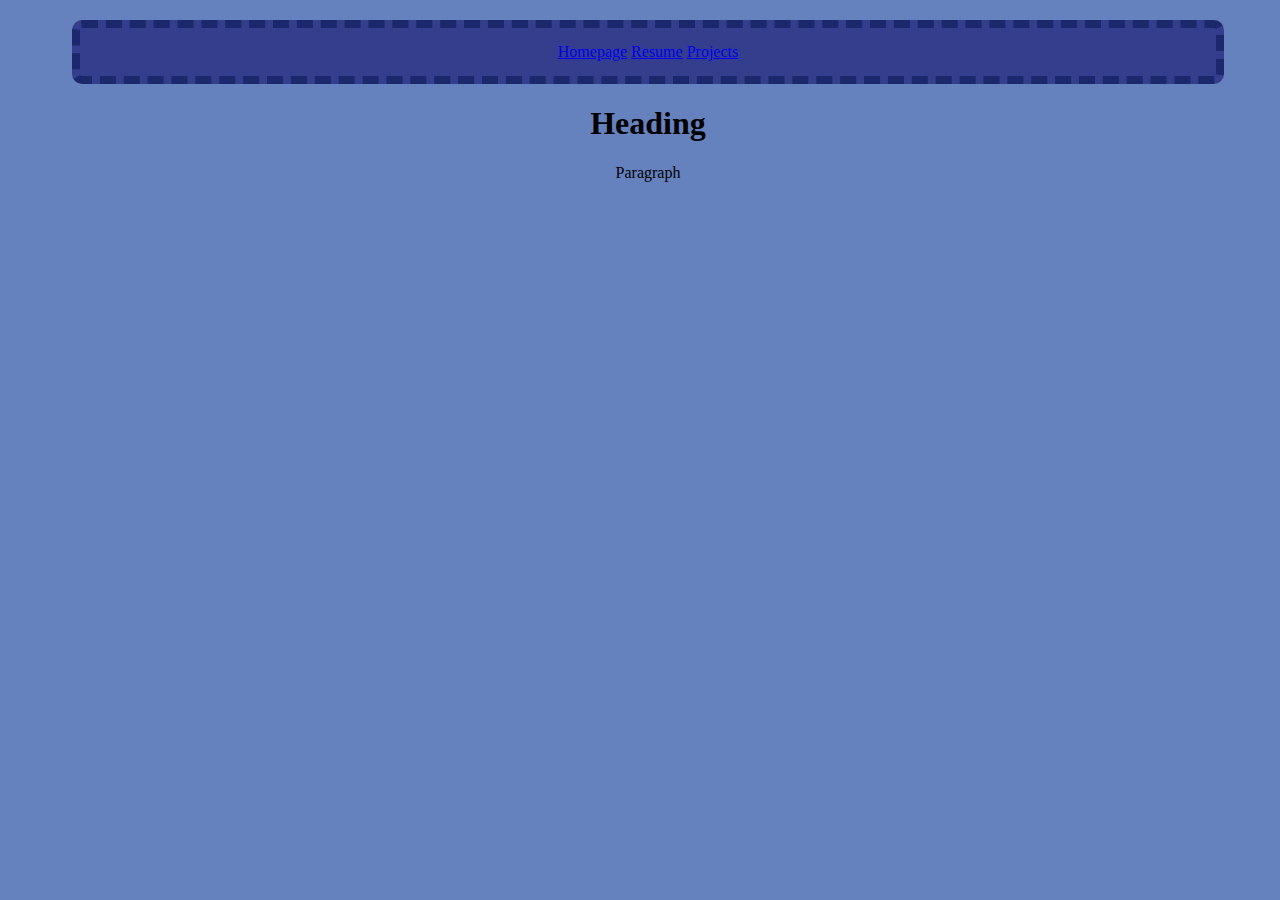
==== index.html @ 69ac8af7 "Update index.html" ====
<!DOCTYPE html>
<html>
  <head>
    <meta charset="utf-8">
    <meta name = "viewport" content = "width=device-width, initial-scale=1.0">
    <title>Sabbine Katindig Senior Portfolio</title>
    <link href = "style.css" rel="stylesheet" type = "text/css"/>
  </head>

  <body>
  <center><div class = "banner">
      <a href = "index.html">Homepage</a>
      <a href = "resume.html">Resume</a>
      <a href = "projects.html">Projects</a>
    </div>
    <center>
   
    <h1>Heading</h1>
    <p>Paragraph</p>
  </body>
  
</html>
---- style.css ----
*{box-sizing: border-box;}

body{
  height: 100%;
  width: 100%;
  background-color: #6582bf;
  font-family: Monaco, Lucida-Console, Verdana;
}

.banner{
  background-color: #343e8c;
  color: #95a5f5;
  font-family: Monaco, Lucida Console, Verdana;
  padding: 15px;
  width: 90%;
  margin: 20px;
  border: 8px dashed #1b286b;
  border-radius: 10px;
  
}
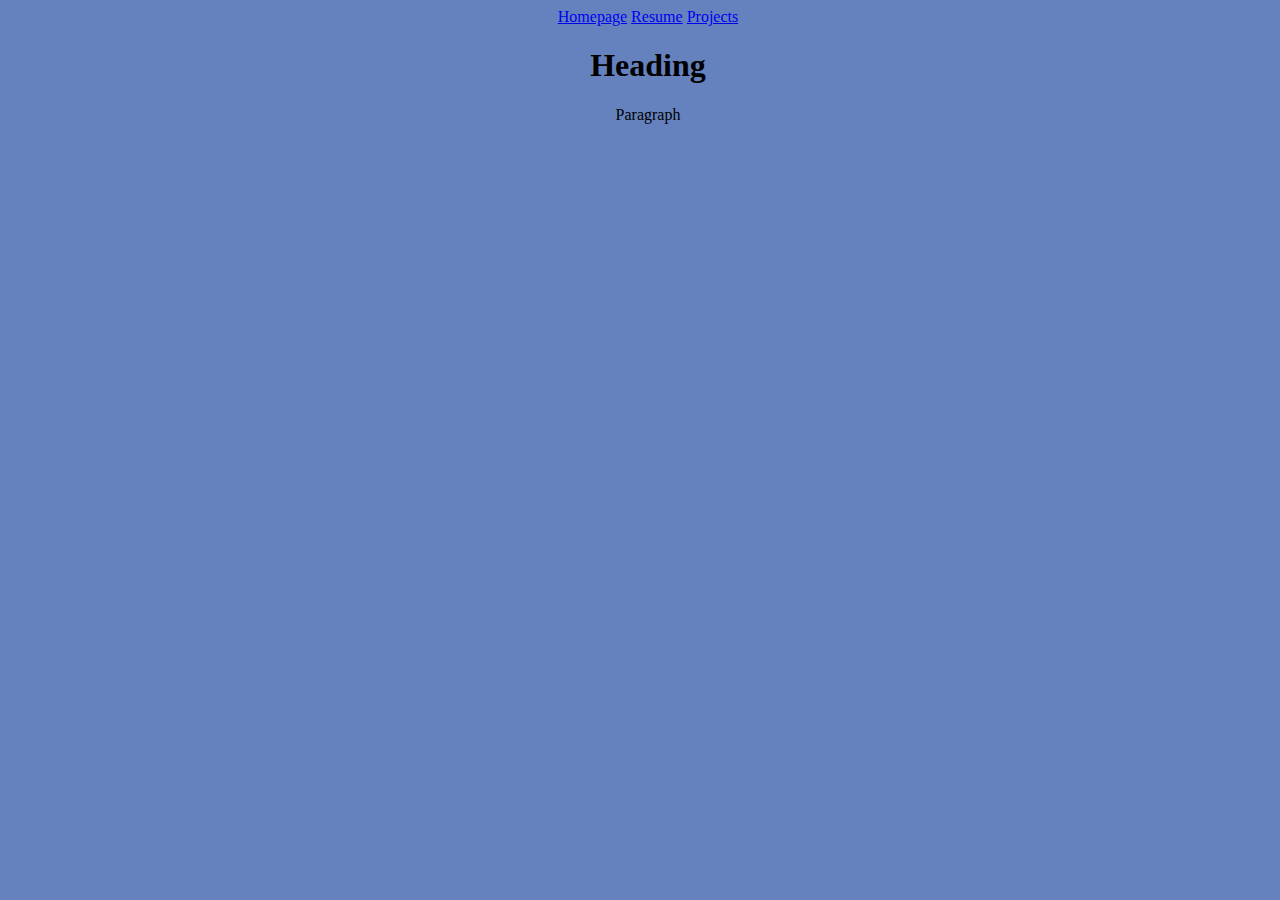
==== commit 7445dae9: "Update index.html" ====
--- a/index.html
+++ b/index.html
@@ -8,7 +8,7 @@
   </head>
 
   <body>
-  <center><div class = "banner">
+  <center><div id = "banner">
       <a href = "index.html">Homepage</a>
       <a href = "resume.html">Resume</a>
       <a href = "projects.html">Projects</a>
--- a/style.css
+++ b/style.css
@@ -4,17 +4,22 @@
   height: 100%;
   width: 100%;
   background-color: #6582bf;
-  font-family: Monaco, Lucida-Console, Verdana;
+  font-family: Monaco, Lucida Console, Verdana;
 }
 
 .banner{
   background-color: #343e8c;
   color: #95a5f5;
   font-family: Monaco, Lucida Console, Verdana;
-  padding: 15px;
+  font-size: 30px;
+  padding: 30px;
   width: 90%;
   margin: 20px;
   border: 8px dashed #1b286b;
   border-radius: 10px;
   
 }
+
+a:hover{
+  color: #d7e1fc;
+}
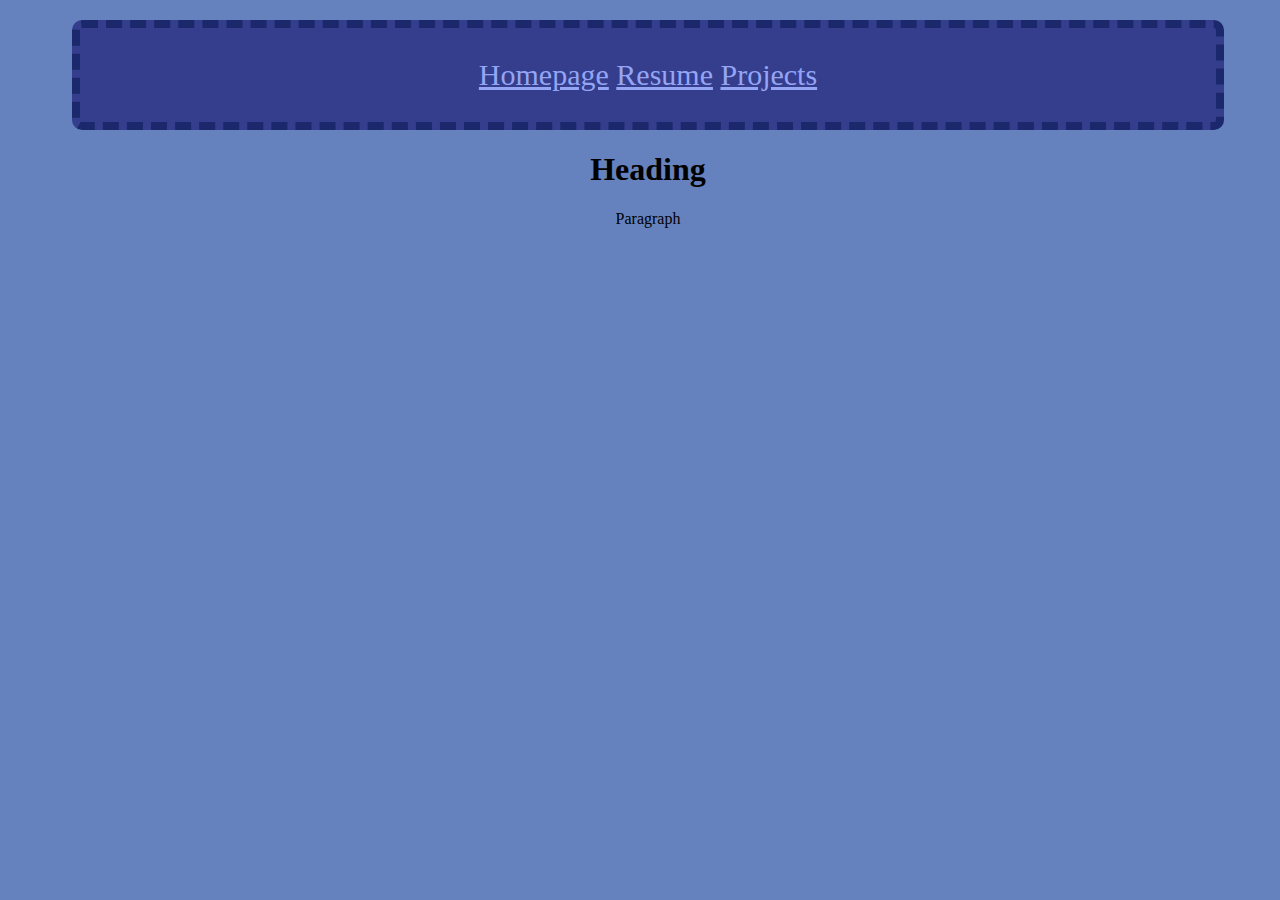
==== commit bd0830aa: "fixing class tag" ====
--- a/index.html
+++ b/index.html
@@ -8,7 +8,7 @@
   </head>
 
   <body>
-  <center><div id = "banner">
+  <center><div class = "banner">
       <a href = "index.html">Homepage</a>
       <a href = "resume.html">Resume</a>
       <a href = "projects.html">Projects</a>
--- a/style.css
+++ b/style.css
@@ -17,7 +17,10 @@
   margin: 20px;
   border: 8px dashed #1b286b;
   border-radius: 10px;
-  
+}
+
+a:link{
+  color: #95a5f5;
 }
 
 a:hover{
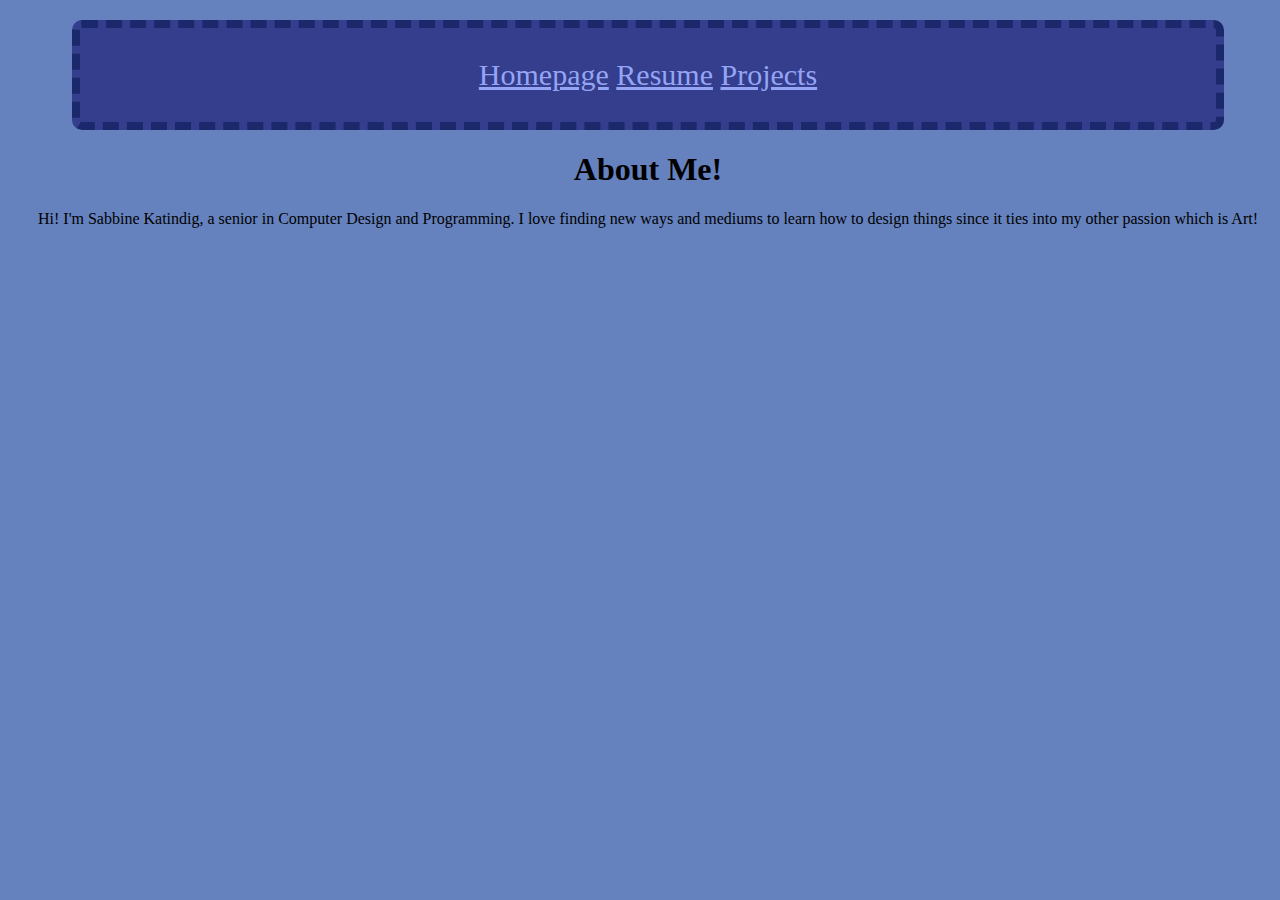
==== commit efe3e2a3: "Update index.html" ====
--- a/index.html
+++ b/index.html
@@ -15,8 +15,11 @@
     </div>
     <center>
    
-    <h1>Heading</h1>
-    <p>Paragraph</p>
+     <div id = "aboutme">
+      <center><h1>About Me!</h1></center>
+    <p>Hi! I'm Sabbine Katindig, a senior in Computer Design and Programming. I love finding new ways and mediums to learn how to design things since it ties into my other passion which is Art!</p>
+    </div>
+      
   </body>
   
 </html>
--- a/style.css
+++ b/style.css
@@ -23,6 +23,10 @@
   color: #95a5f5;
 }
 
+a:visited{
+  color: #95a5f5;
+}
+
 a:hover{
   color: #d7e1fc;
 }
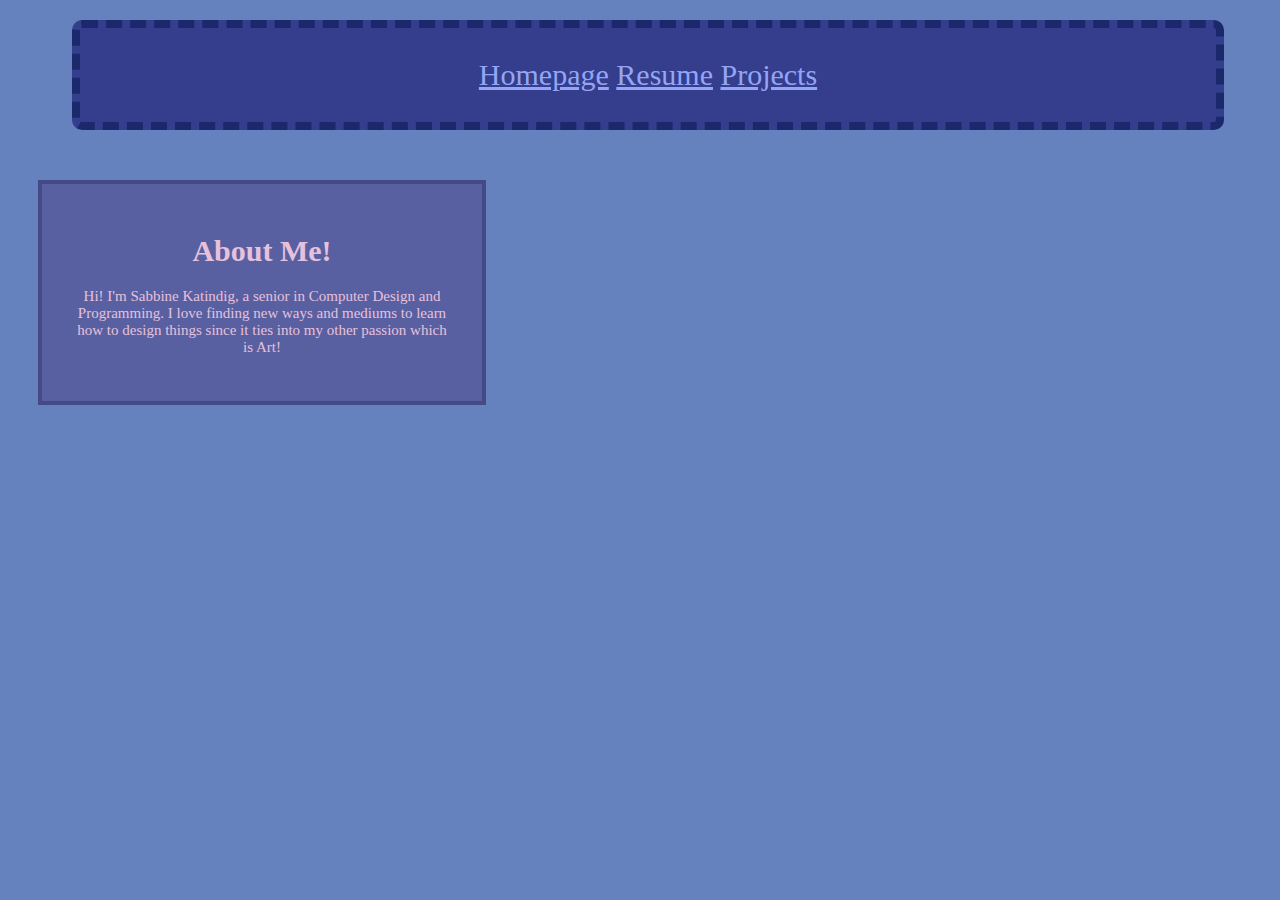
==== commit 10129a26: "Update index.html" ====
--- a/index.html
+++ b/index.html
@@ -1,4 +1,5 @@
 <!DOCTYPE html>
+<html lang="en">
 <html>
   <head>
     <meta charset="utf-8">
--- a/style.css
+++ b/style.css
@@ -19,6 +19,20 @@
   border-radius: 10px;
 }
 
+#aboutme{
+  background-color: #5860a1;
+  color: #e6c1dc;
+  font-family: Monaco, Lucida Console, Verdana;
+  padding: 30px;
+  width: 35%;
+  margin: 30px;
+  position: fixed;
+  top: 20;
+  font-size: 15px;
+  border: 4px solid #444a85;
+}
+
+
 a:link{
   color: #95a5f5;
 }
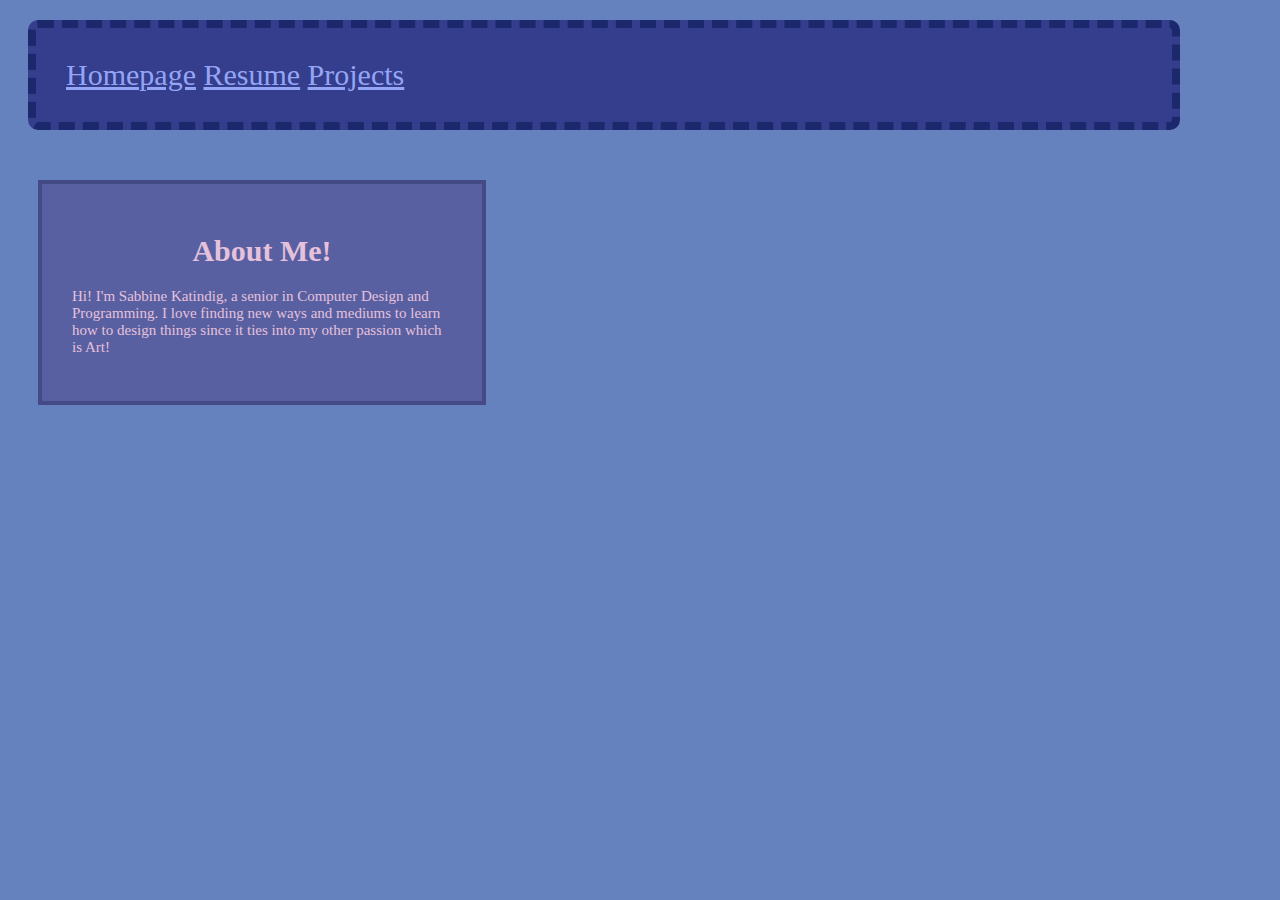
==== commit 49c8ca98: "Update index.html" ====
--- a/index.html
+++ b/index.html
@@ -1,6 +1,5 @@
 <!DOCTYPE html>
 <html lang="en">
-<html>
   <head>
     <meta charset="utf-8">
     <meta name = "viewport" content = "width=device-width, initial-scale=1.0">
@@ -8,19 +7,17 @@
     <link href = "style.css" rel="stylesheet" type = "text/css"/>
   </head>
 
-  <body>
-  <center><div class = "banner">
+<body>
+  <div class = "banner">
       <a href = "index.html">Homepage</a>
       <a href = "resume.html">Resume</a>
       <a href = "projects.html">Projects</a>
     </div>
-    <center>
    
      <div id = "aboutme">
       <center><h1>About Me!</h1></center>
     <p>Hi! I'm Sabbine Katindig, a senior in Computer Design and Programming. I love finding new ways and mediums to learn how to design things since it ties into my other passion which is Art!</p>
     </div>
-      
-  </body>
+</body>
   
 </html>
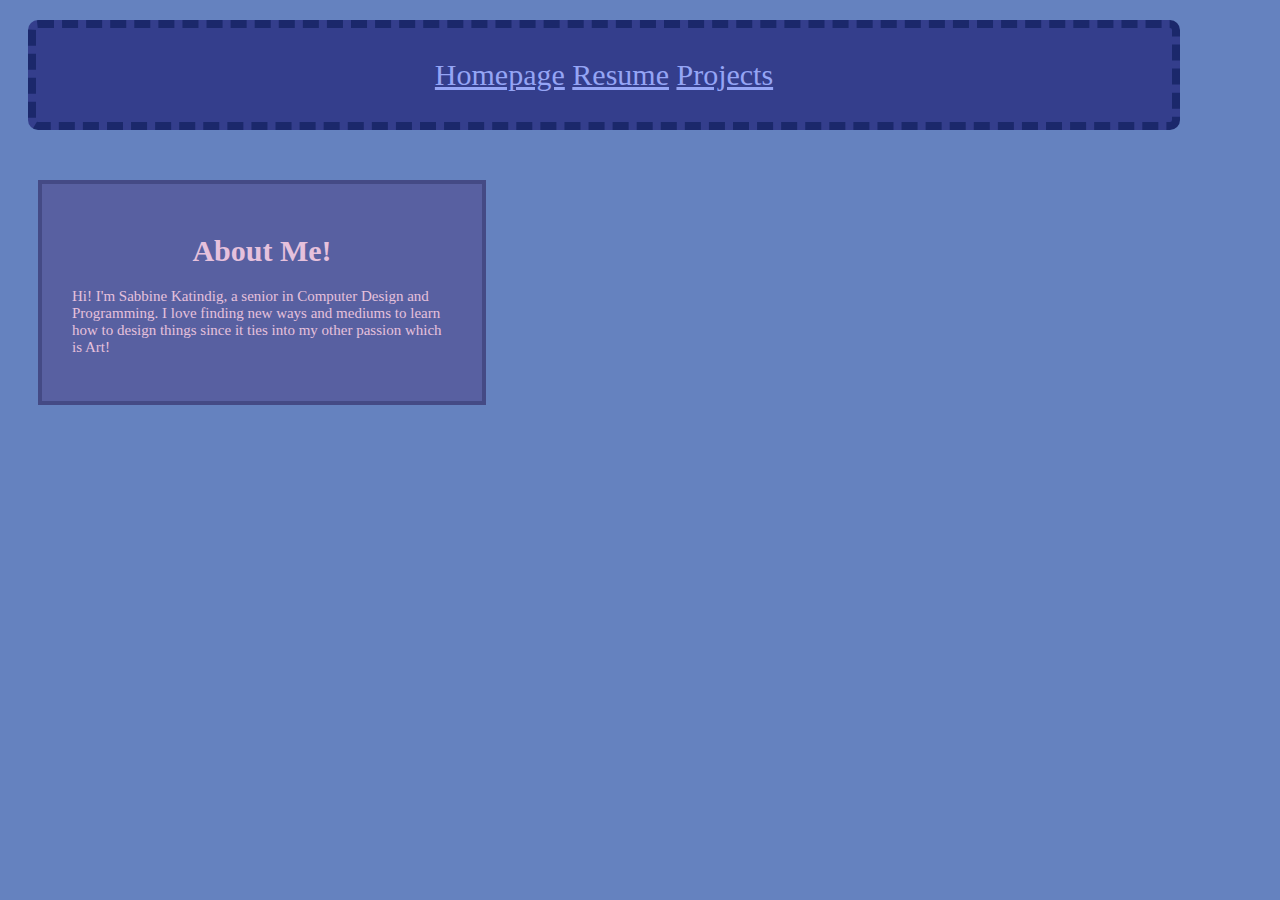
==== commit fb4589e6: "Update index.html" ====
--- a/index.html
+++ b/index.html
@@ -15,7 +15,7 @@
     </div>
    
      <div id = "aboutme">
-      <center><h1>About Me!</h1></center>
+      <h1>About Me!</h1>
     <p>Hi! I'm Sabbine Katindig, a senior in Computer Design and Programming. I love finding new ways and mediums to learn how to design things since it ties into my other passion which is Art!</p>
     </div>
 </body>
--- a/style.css
+++ b/style.css
@@ -17,6 +17,11 @@
   margin: 20px;
   border: 8px dashed #1b286b;
   border-radius: 10px;
+  text-align: center;
+}
+
+h1{
+  text-align: center;
 }
 
 #aboutme{
